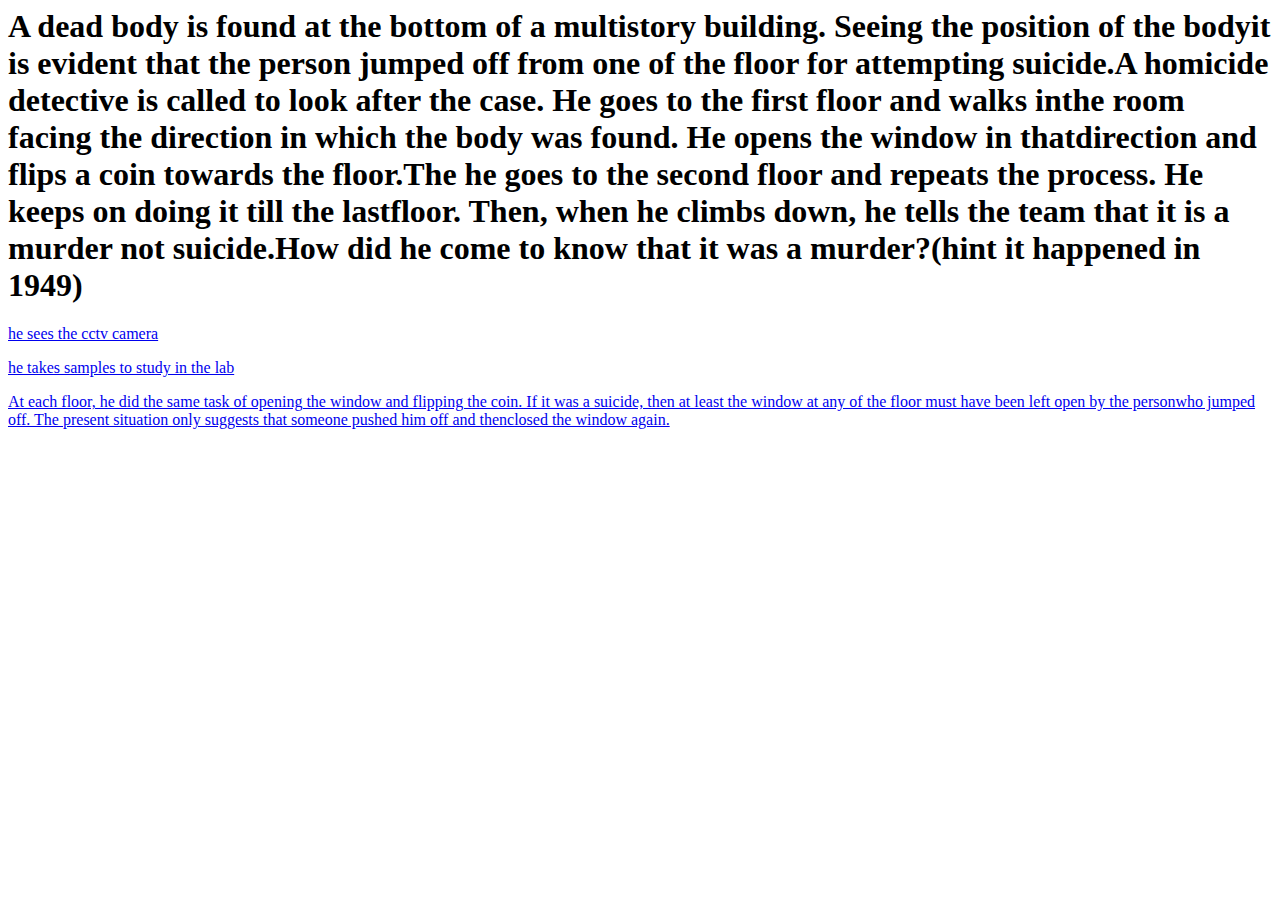
==== index.html @ ae053f65 "Add files via upload" ====
<html>
<head>
    <link rel="stylesheet" href="HW.css">
    <title>ASSIGNMENT</title>
</head>
<body>
    <h1>A dead body is found at the bottom of a multistory building. Seeing the position of the bodyit is evident that the person jumped off from one of the floor for attempting suicide.A homicide detective is called to look after the case. He goes to the first floor and walks inthe room facing the direction in which the body was found. He opens the window in thatdirection and flips a coin towards the floor.The he goes to the second floor and repeats the process. He keeps on doing it till the lastfloor. Then, when he climbs down, he tells the team that it is a murder not suicide.How did he come to know that it was a murder?(hint it happened in 1949)</h1>
    <a href="https://www.youtube.com/watch?v=-ZGlaAxB7nI&t=2s"></a>
<p>  </p>
<a href="https://www.youtube.com/watch?v=-ZGlaAxB7nI&t=2s">he sees the cctv camera</a>

<p>  </p>

<a href="https://www.youtube.com/watch?v=-ZGlaAxB7nI&t=2s">he takes samples to study in the lab</a>

<p>  </p>

<a href="index-href.html">At each floor, he did the same task of opening the window and flipping the coin. If it was a suicide, then at least the window at any of the floor must have been left open by the personwho jumped off. The present situation only suggests that someone pushed him off and thenclosed the window again. </a>


</a>
<script src="index.js"></script>
</body>
</html>
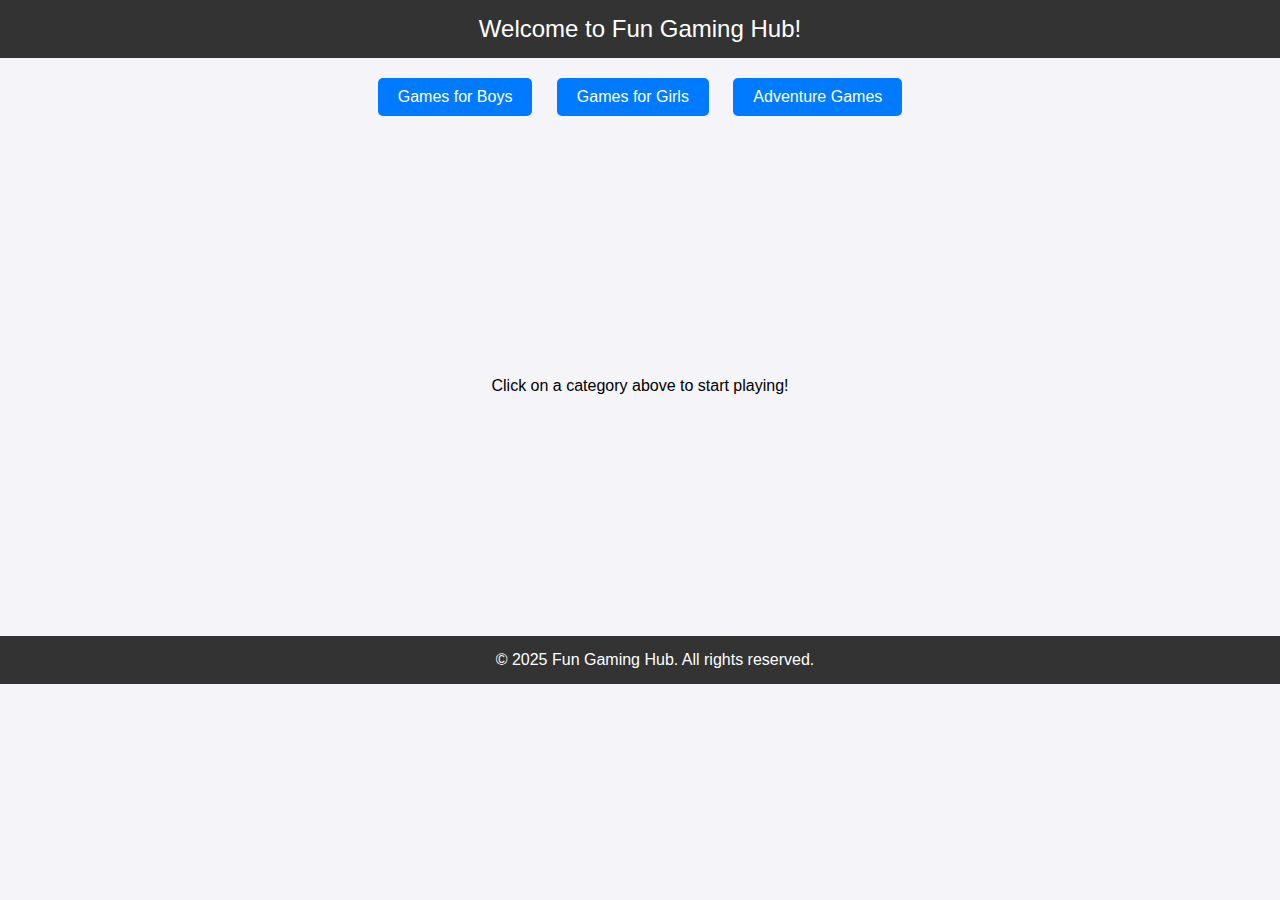
==== commit 6a0ba9dd: "Add files via upload" ====
--- a/index.html
+++ b/index.html
@@ -1,24 +1,77 @@
-<html>
+<!DOCTYPE html>
+<html lang="en">
 <head>
-    <link rel="stylesheet" href="HW.css">
-    <title>ASSIGNMENT</title>
+    <meta charset="UTF-8">
+    <meta name="viewport" content="width=device-width, initial-scale=1.0">
+    <title>Game Website - Play Online</title>
+    <style>
+        body {
+            font-family: Arial, sans-serif;
+            margin: 0;
+            padding: 0;
+            background: #f4f4f9;
+            text-align: center;
+        }
+        header {
+            background-color: #333;
+            color: white;
+            padding: 15px;
+            font-size: 24px;
+        }
+        nav {
+            margin: 20px 0;
+        }
+        nav a {
+            text-decoration: none;
+            color: white;
+            background: #007bff;
+            padding: 10px 20px;
+            margin: 0 10px;
+            border-radius: 5px;
+            display: inline-block;
+        }
+        nav a:hover {
+            background-color: #0056b3;
+        }
+        .game-container {
+            display: flex;
+            justify-content: center;
+            align-items: center;
+            flex-direction: column;
+            height: 500px;
+        }
+        .game-frame {
+            width: 80%;
+            height: 400px;
+            border: none;
+        }
+        footer {
+            background-color: #333;
+            color: white;
+            padding: 15px;
+            position: relative;
+            bottom: 0;
+            width: 100%;
+        }
+    </style>
 </head>
 <body>
-    <h1>A dead body is found at the bottom of a multistory building. Seeing the position of the bodyit is evident that the person jumped off from one of the floor for attempting suicide.A homicide detective is called to look after the case. He goes to the first floor and walks inthe room facing the direction in which the body was found. He opens the window in thatdirection and flips a coin towards the floor.The he goes to the second floor and repeats the process. He keeps on doing it till the lastfloor. Then, when he climbs down, he tells the team that it is a murder not suicide.How did he come to know that it was a murder?(hint it happened in 1949)</h1>
-    <a href="https://www.youtube.com/watch?v=-ZGlaAxB7nI&t=2s"></a>
-<p>  </p>
-<a href="https://www.youtube.com/watch?v=-ZGlaAxB7nI&t=2s">he sees the cctv camera</a>
+    <header>
+        Welcome to Fun Gaming Hub!
+    </header>
 
-<p>  </p>
+    <nav>
+        <a href="https://poki.com/en/games/boys" target="_blank">Games for Boys</a>
+        <a href="https://poki.com/en/games/girls" target="_blank">Games for Girls</a>
+        <a href="https://poki.com/en/games/adventure" target="_blank">Adventure Games</a>
+    </nav>
 
-<a href="https://www.youtube.com/watch?v=-ZGlaAxB7nI&t=2s">he takes samples to study in the lab</a>
+    <section class="game-container">
+        <p>Click on a category above to start playing!</p>
+    </section>
 
-<p>  </p>
-
-<a href="index-href.html">At each floor, he did the same task of opening the window and flipping the coin. If it was a suicide, then at least the window at any of the floor must have been left open by the personwho jumped off. The present situation only suggests that someone pushed him off and thenclosed the window again. </a>
-
-
-</a>
-<script src="index.js"></script>
+    <footer>
+        &copy; 2025 Fun Gaming Hub. All rights reserved.
+    </footer>
 </body>
 </html>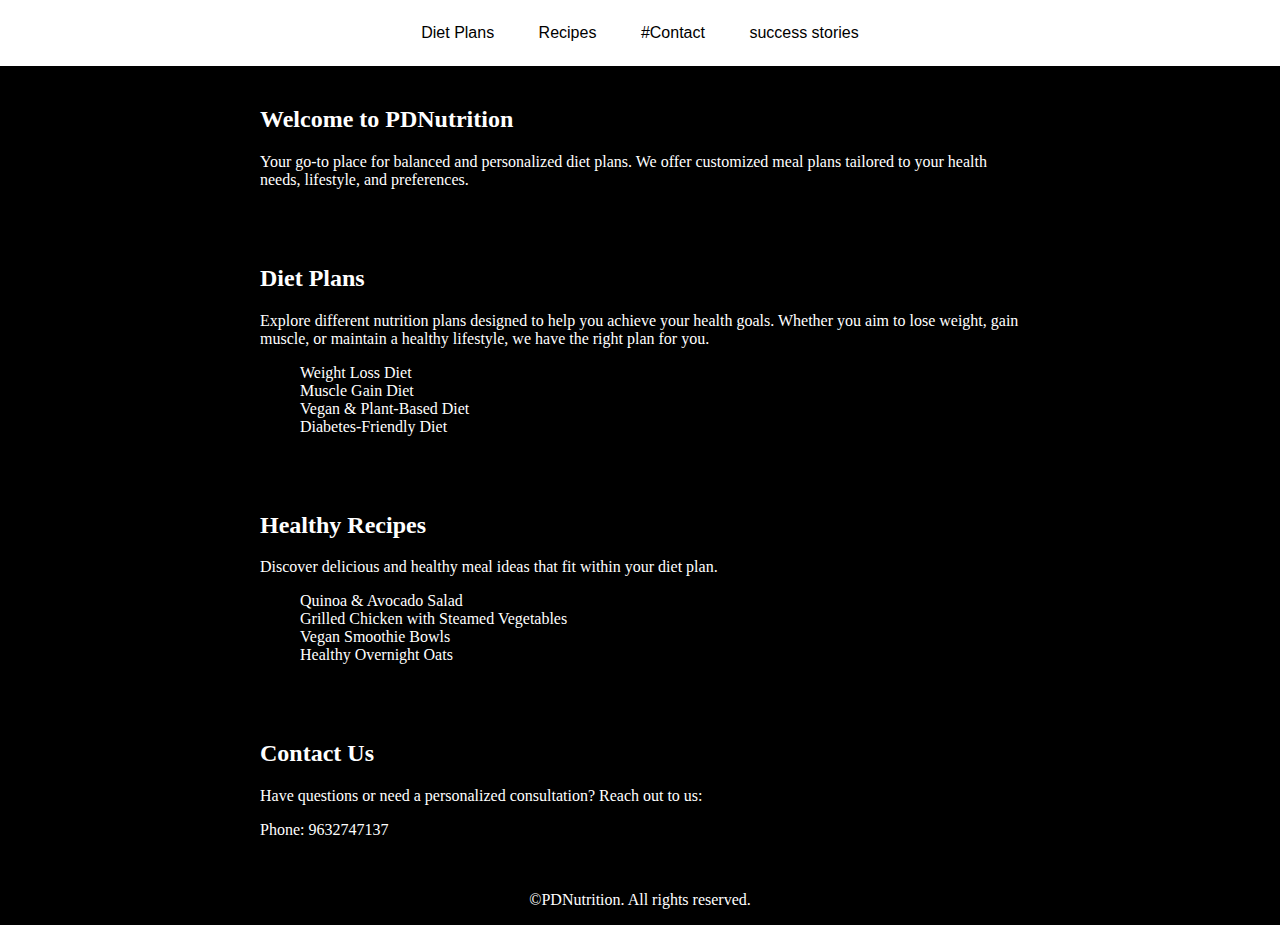
==== commit da7d5ce5: "Add files via upload" ====
--- a/index.html
+++ b/index.html
@@ -3,75 +3,69 @@
 <head>
     <meta charset="UTF-8">
     <meta name="viewport" content="width=device-width, initial-scale=1.0">
-    <title>Game Website - Play Online</title>
+    <title>PDNutrition Diet</title>
     <style>
-        body {
-            font-family: Arial, sans-serif;
-            margin: 0;
-            padding: 0;
-            background: #f4f4f9;
+        body { font-family: Arial, sans-serif; margin: 0; padding: 0; background-color: black;}
+        nav { background: white; padding: 10px; text-align: center; }
+        nav a { color: black; text-decoration: none; padding: 14px 20px; display: inline-block; }
+        nav a:hover { background: #45a049; }
+        section { padding: 20px; 
+        -webkit-text-fill-color: white;
+        font-family: cursive;
+        }
+        .container { max-width: 800px; margin: auto; }
+        footer{
+            -webkit-text-fill-color: white;
             text-align: center;
-        }
-        header {
-            background-color: #333;
-            color: white;
-            padding: 15px;
-            font-size: 24px;
-        }
-        nav {
-            margin: 20px 0;
-        }
-        nav a {
-            text-decoration: none;
-            color: white;
-            background: #007bff;
-            padding: 10px 20px;
-            margin: 0 10px;
-            border-radius: 5px;
-            display: inline-block;
-        }
-        nav a:hover {
-            background-color: #0056b3;
-        }
-        .game-container {
-            display: flex;
-            justify-content: center;
-            align-items: center;
-            flex-direction: column;
-            height: 500px;
-        }
-        .game-frame {
-            width: 80%;
-            height: 400px;
-            border: none;
-        }
-        footer {
-            background-color: #333;
-            color: white;
-            padding: 15px;
-            position: relative;
-            bottom: 0;
-            width: 100%;
+            font-family: cursive;
         }
     </style>
 </head>
 <body>
-    <header>
-        Welcome to Fun Gaming Hub!
-    </header>
+    <nav>
+        <a href="indes.html">Diet Plans</a>
+        <a href="indet.html">Recipes</a>
+        <a href="indec.html">#Contact</a>
+        <a href="indec.html">success stories</a>
+    </nav>
+    <div class="container">
+        <section id="home">
+            <h2>Welcome to PDNutrition</h2>
+            <p>Your go-to place for balanced and personalized diet plans. We offer customized meal plans tailored to your health needs, lifestyle, and preferences.</p>
+        </section>
 
-    <nav>
-        <a href="https://poki.com/en/games/boys" target="_blank">Games for Boys</a>
-        <a href="https://poki.com/en/games/girls" target="_blank">Games for Girls</a>
-        <a href="https://poki.com/en/games/adventure" target="_blank">Adventure Games</a>
-    </nav>
+        <section id="diet">
+            <h2>Diet Plans</h2>
+            <p>Explore different nutrition plans designed to help you achieve your health goals. Whether you aim to lose weight, gain muscle, or maintain a healthy lifestyle, we have the right plan for you.</p>
+            <ul>
+                <li>Weight Loss Diet</li>
+                <li>Muscle Gain Diet</li>
+                <li>Vegan & Plant-Based Diet</li>
+                <li>Diabetes-Friendly Diet</li>
+            </ul>
+        </section>
+        
+        <section id="recipes">
+            <h2>Healthy Recipes</h2>
+            <p>Discover delicious and healthy meal ideas that fit within your diet plan.</p>
+            <ul>
+                <li>Quinoa & Avocado Salad</li>
+                <li>Grilled Chicken with Steamed Vegetables</li>
+                <li>Vegan Smoothie Bowls</li>
+                <li>Healthy Overnight Oats</li>
+            </ul>
+        </section>
 
-    <section class="game-container">
-        <p>Click on a category above to start playing!</p>
-    </section>
-
+        <section id="contact">
+            <h2>Contact Us</h2>
+            <p>Have questions or need a personalized consultation? Reach out to us:</p>
+            <p>Phone: 9632747137</p>
+            <p>
+        </section>
+    </div>
+    
     <footer>
-        &copy; 2025 Fun Gaming Hub. All rights reserved.
+        <p>&copy;PDNutrition. All rights reserved.</p>
     </footer>
 </body>
 </html>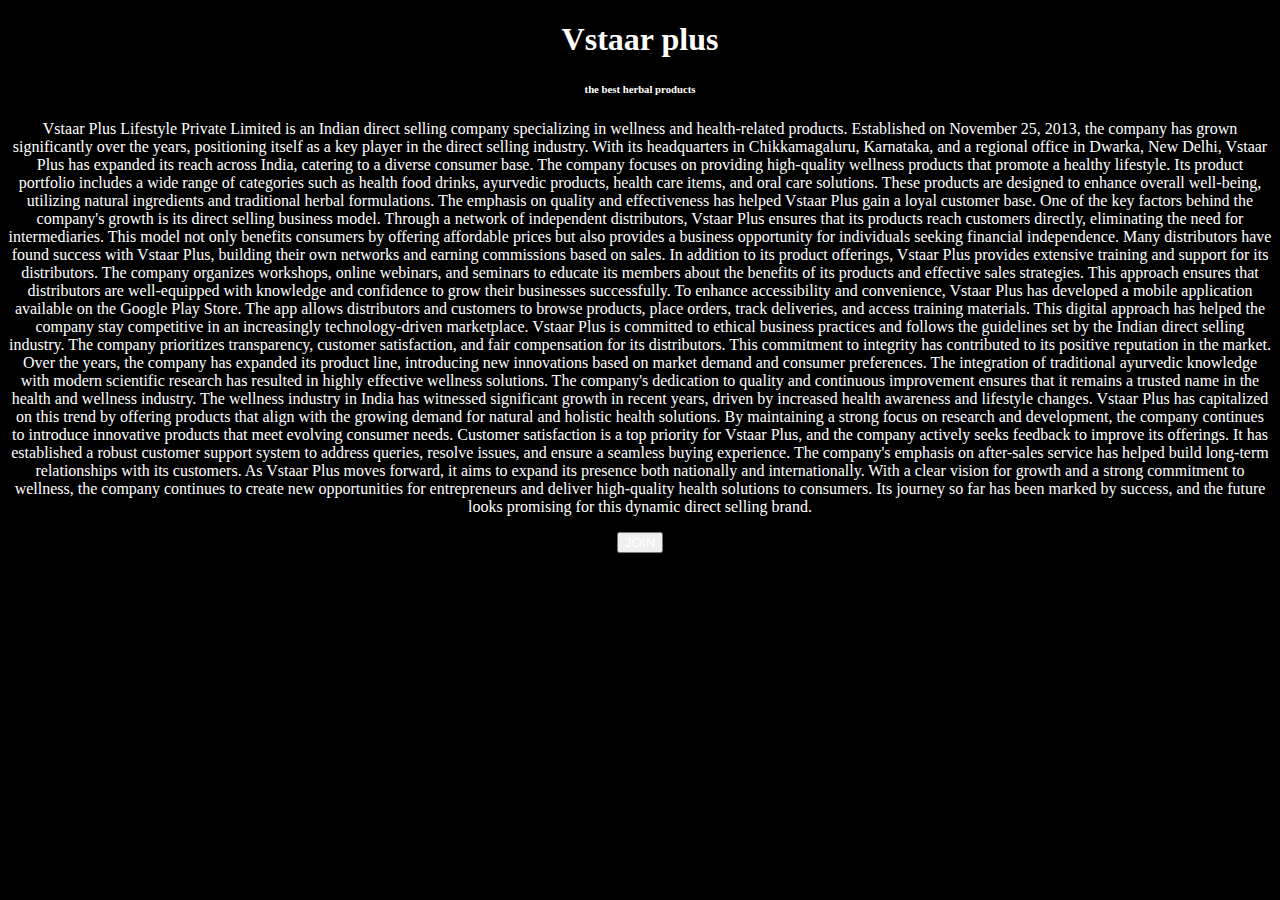
==== commit 31a14c10: "Add files via upload" ====
--- a/index.html
+++ b/index.html
@@ -3,69 +3,42 @@
 <head>
     <meta charset="UTF-8">
     <meta name="viewport" content="width=device-width, initial-scale=1.0">
-    <title>PDNutrition Diet</title>
+    <title>Document</title>
+    <link href="https://cdn.jsdelivr.net/npm/bootstrap@5.0.2/dist/css/bootstrap.min.css" rel="stylesheet" integrity="sha384-EVSTQN3/azprG1Anm3QDgpJLIm9Nao0Yz1ztcQTwFspd3yD65VohhpuuCOmLASjC" crossorigin="anonymous">
     <style>
-        body { font-family: Arial, sans-serif; margin: 0; padding: 0; background-color: black;}
-        nav { background: white; padding: 10px; text-align: center; }
-        nav a { color: black; text-decoration: none; padding: 14px 20px; display: inline-block; }
-        nav a:hover { background: #45a049; }
-        section { padding: 20px; 
-        -webkit-text-fill-color: white;
-        font-family: cursive;
-        }
-        .container { max-width: 800px; margin: auto; }
-        footer{
+        body{
+            background-color: black;
             -webkit-text-fill-color: white;
             text-align: center;
-            font-family: cursive;
         }
     </style>
 </head>
 <body>
-    <nav>
-        <a href="indes.html">Diet Plans</a>
-        <a href="indet.html">Recipes</a>
-        <a href="indec.html">#Contact</a>
-        <a href="indec.html">success stories</a>
-    </nav>
-    <div class="container">
-        <section id="home">
-            <h2>Welcome to PDNutrition</h2>
-            <p>Your go-to place for balanced and personalized diet plans. We offer customized meal plans tailored to your health needs, lifestyle, and preferences.</p>
-        </section>
+    <h1>Vstaar plus</h1>
+    <h6>the best herbal products</h6>
+    <p>Vstaar Plus Lifestyle Private Limited is an Indian direct selling company specializing in wellness and health-related products. Established on November 25, 2013, the company has grown significantly over the years, positioning itself as a key player in the direct selling industry. With its headquarters in Chikkamagaluru, Karnataka, and a regional office in Dwarka, New Delhi, Vstaar Plus has expanded its reach across India, catering to a diverse consumer base.
 
-        <section id="diet">
-            <h2>Diet Plans</h2>
-            <p>Explore different nutrition plans designed to help you achieve your health goals. Whether you aim to lose weight, gain muscle, or maintain a healthy lifestyle, we have the right plan for you.</p>
-            <ul>
-                <li>Weight Loss Diet</li>
-                <li>Muscle Gain Diet</li>
-                <li>Vegan & Plant-Based Diet</li>
-                <li>Diabetes-Friendly Diet</li>
-            </ul>
-        </section>
+        The company focuses on providing high-quality wellness products that promote a healthy lifestyle. Its product portfolio includes a wide range of categories such as health food drinks, ayurvedic products, health care items, and oral care solutions. These products are designed to enhance overall well-being, utilizing natural ingredients and traditional herbal formulations. The emphasis on quality and effectiveness has helped Vstaar Plus gain a loyal customer base.
         
-        <section id="recipes">
-            <h2>Healthy Recipes</h2>
-            <p>Discover delicious and healthy meal ideas that fit within your diet plan.</p>
-            <ul>
-                <li>Quinoa & Avocado Salad</li>
-                <li>Grilled Chicken with Steamed Vegetables</li>
-                <li>Vegan Smoothie Bowls</li>
-                <li>Healthy Overnight Oats</li>
-            </ul>
-        </section>
-
-        <section id="contact">
-            <h2>Contact Us</h2>
-            <p>Have questions or need a personalized consultation? Reach out to us:</p>
-            <p>Phone: 9632747137</p>
-            <p>
-        </section>
-    </div>
-    
-    <footer>
-        <p>&copy;PDNutrition. All rights reserved.</p>
-    </footer>
+        One of the key factors behind the company's growth is its direct selling business model. Through a network of independent distributors, Vstaar Plus ensures that its products reach customers directly, eliminating the need for intermediaries. This model not only benefits consumers by offering affordable prices but also provides a business opportunity for individuals seeking financial independence. Many distributors have found success with Vstaar Plus, building their own networks and earning commissions based on sales.
+        
+        In addition to its product offerings, Vstaar Plus provides extensive training and support for its distributors. The company organizes workshops, online webinars, and seminars to educate its members about the benefits of its products and effective sales strategies. This approach ensures that distributors are well-equipped with knowledge and confidence to grow their businesses successfully.
+        
+        To enhance accessibility and convenience, Vstaar Plus has developed a mobile application available on the Google Play Store. The app allows distributors and customers to browse products, place orders, track deliveries, and access training materials. This digital approach has helped the company stay competitive in an increasingly technology-driven marketplace.
+        
+        Vstaar Plus is committed to ethical business practices and follows the guidelines set by the Indian direct selling industry. The company prioritizes transparency, customer satisfaction, and fair compensation for its distributors. This commitment to integrity has contributed to its positive reputation in the market.
+        
+        Over the years, the company has expanded its product line, introducing new innovations based on market demand and consumer preferences. The integration of traditional ayurvedic knowledge with modern scientific research has resulted in highly effective wellness solutions. The company's dedication to quality and continuous improvement ensures that it remains a trusted name in the health and wellness industry.
+        
+        The wellness industry in India has witnessed significant growth in recent years, driven by increased health awareness and lifestyle changes. Vstaar Plus has capitalized on this trend by offering products that align with the growing demand for natural and holistic health solutions. By maintaining a strong focus on research and development, the company continues to introduce innovative products that meet evolving consumer needs.
+        
+        Customer satisfaction is a top priority for Vstaar Plus, and the company actively seeks feedback to improve its offerings. It has established a robust customer support system to address queries, resolve issues, and ensure a seamless buying experience. The company's emphasis on after-sales service has helped build long-term relationships with its customers.
+        
+        As Vstaar Plus moves forward, it aims to expand its presence both nationally and internationally. With a clear vision for growth and a strong commitment to wellness, the company continues to create new opportunities for entrepreneurs and deliver high-quality health solutions to consumers. Its journey so far has been marked by success, and the future looks promising for this dynamic direct selling brand.
+</p>
+<a href="https://vstaarplus.in/#/">
+      <button type="button" class="btn btn-dark">JOIN</button>
+</a>
+    <script src="https://cdn.jsdelivr.net/npm/bootstrap@5.0.2/dist/js/bootstrap.bundle.min.js" integrity="sha384-MrcW6ZMFYlzcLA8Nl+NtUVF0sA7MsXsP1UyJoMp4YLEuNSfAP+JcXn/tWtIaxVXM" crossorigin="anonymous"></script>
 </body>
 </html>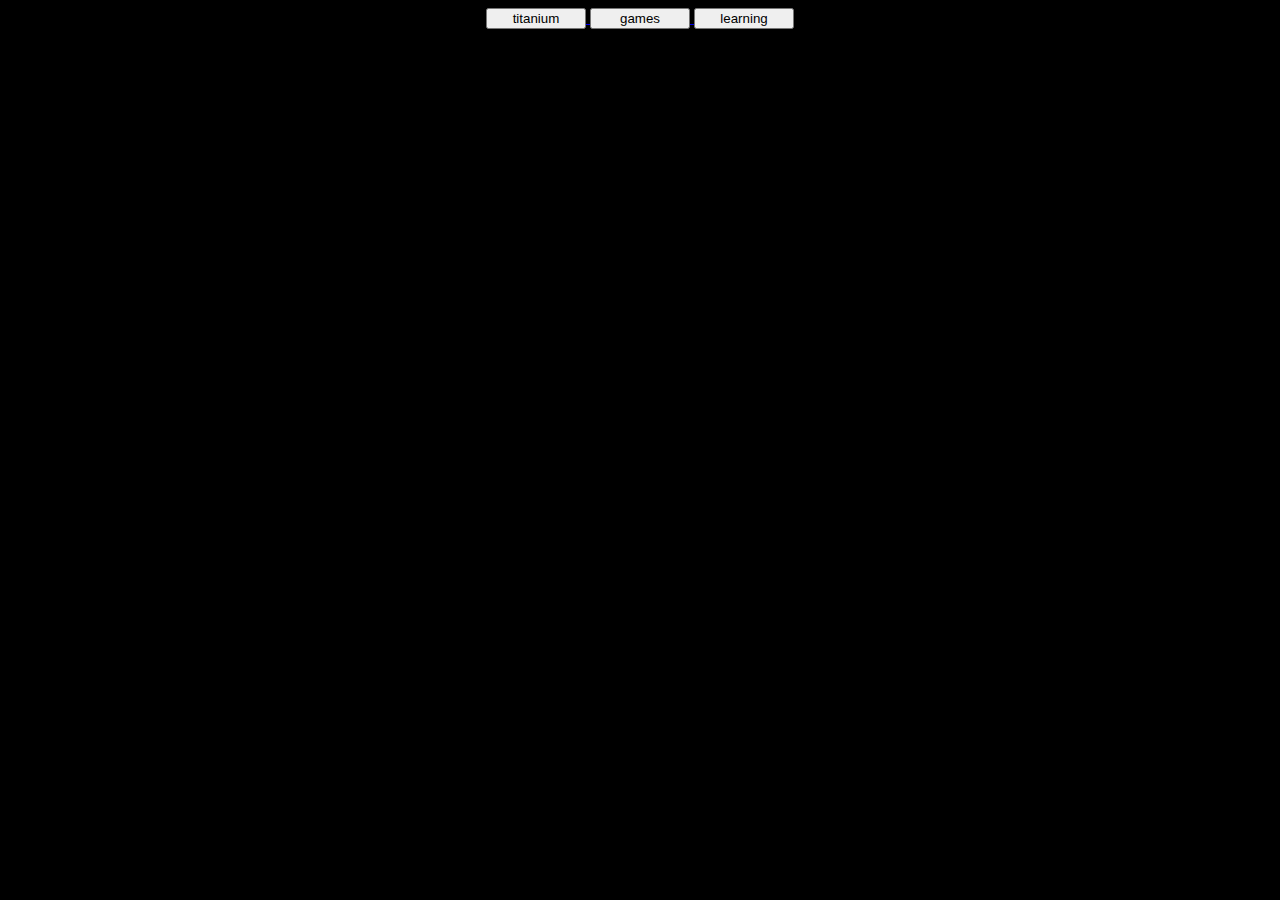
==== commit 35e4b9bd: "Add files via upload" ====
--- a/index.html
+++ b/index.html
@@ -3,42 +3,28 @@
 <head>
     <meta charset="UTF-8">
     <meta name="viewport" content="width=device-width, initial-scale=1.0">
-    <title>Document</title>
-    <link href="https://cdn.jsdelivr.net/npm/bootstrap@5.0.2/dist/css/bootstrap.min.css" rel="stylesheet" integrity="sha384-EVSTQN3/azprG1Anm3QDgpJLIm9Nao0Yz1ztcQTwFspd3yD65VohhpuuCOmLASjC" crossorigin="anonymous">
+    <title>varsh™</title>
     <style>
         body{
             background-color: black;
-            -webkit-text-fill-color: white;
-            text-align: center;
+        }
+        button{
+            width: 100px;
+            length: 100px;
         }
     </style>
 </head>
 <body>
-    <h1>Vstaar plus</h1>
-    <h6>the best herbal products</h6>
-    <p>Vstaar Plus Lifestyle Private Limited is an Indian direct selling company specializing in wellness and health-related products. Established on November 25, 2013, the company has grown significantly over the years, positioning itself as a key player in the direct selling industry. With its headquarters in Chikkamagaluru, Karnataka, and a regional office in Dwarka, New Delhi, Vstaar Plus has expanded its reach across India, catering to a diverse consumer base.
-
-        The company focuses on providing high-quality wellness products that promote a healthy lifestyle. Its product portfolio includes a wide range of categories such as health food drinks, ayurvedic products, health care items, and oral care solutions. These products are designed to enhance overall well-being, utilizing natural ingredients and traditional herbal formulations. The emphasis on quality and effectiveness has helped Vstaar Plus gain a loyal customer base.
-        
-        One of the key factors behind the company's growth is its direct selling business model. Through a network of independent distributors, Vstaar Plus ensures that its products reach customers directly, eliminating the need for intermediaries. This model not only benefits consumers by offering affordable prices but also provides a business opportunity for individuals seeking financial independence. Many distributors have found success with Vstaar Plus, building their own networks and earning commissions based on sales.
-        
-        In addition to its product offerings, Vstaar Plus provides extensive training and support for its distributors. The company organizes workshops, online webinars, and seminars to educate its members about the benefits of its products and effective sales strategies. This approach ensures that distributors are well-equipped with knowledge and confidence to grow their businesses successfully.
-        
-        To enhance accessibility and convenience, Vstaar Plus has developed a mobile application available on the Google Play Store. The app allows distributors and customers to browse products, place orders, track deliveries, and access training materials. This digital approach has helped the company stay competitive in an increasingly technology-driven marketplace.
-        
-        Vstaar Plus is committed to ethical business practices and follows the guidelines set by the Indian direct selling industry. The company prioritizes transparency, customer satisfaction, and fair compensation for its distributors. This commitment to integrity has contributed to its positive reputation in the market.
-        
-        Over the years, the company has expanded its product line, introducing new innovations based on market demand and consumer preferences. The integration of traditional ayurvedic knowledge with modern scientific research has resulted in highly effective wellness solutions. The company's dedication to quality and continuous improvement ensures that it remains a trusted name in the health and wellness industry.
-        
-        The wellness industry in India has witnessed significant growth in recent years, driven by increased health awareness and lifestyle changes. Vstaar Plus has capitalized on this trend by offering products that align with the growing demand for natural and holistic health solutions. By maintaining a strong focus on research and development, the company continues to introduce innovative products that meet evolving consumer needs.
-        
-        Customer satisfaction is a top priority for Vstaar Plus, and the company actively seeks feedback to improve its offerings. It has established a robust customer support system to address queries, resolve issues, and ensure a seamless buying experience. The company's emphasis on after-sales service has helped build long-term relationships with its customers.
-        
-        As Vstaar Plus moves forward, it aims to expand its presence both nationally and internationally. With a clear vision for growth and a strong commitment to wellness, the company continues to create new opportunities for entrepreneurs and deliver high-quality health solutions to consumers. Its journey so far has been marked by success, and the future looks promising for this dynamic direct selling brand.
-</p>
-<a href="https://vstaarplus.in/#/">
-      <button type="button" class="btn btn-dark">JOIN</button>
-</a>
-    <script src="https://cdn.jsdelivr.net/npm/bootstrap@5.0.2/dist/js/bootstrap.bundle.min.js" integrity="sha384-MrcW6ZMFYlzcLA8Nl+NtUVF0sA7MsXsP1UyJoMp4YLEuNSfAP+JcXn/tWtIaxVXM" crossorigin="anonymous"></script>
+    <center>
+    <a href="indec.html">
+        <button>titanium</button>
+    </a>
+    <a href="i.html">
+        <button>games</button>
+    </a>
+    <a href="ir.html">
+        <button>learning</button>
+    </a>
+</center>
 </body>
 </html>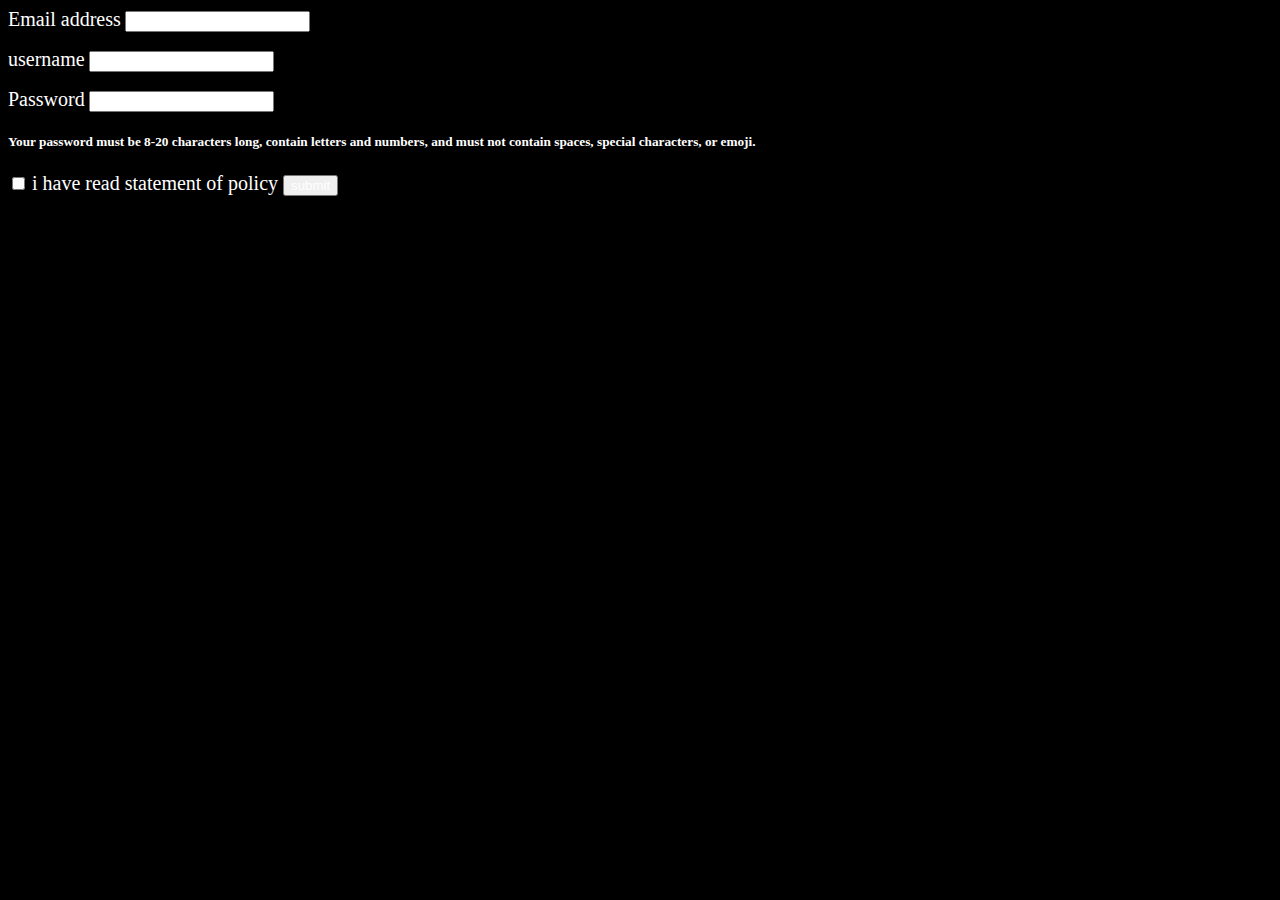
==== commit f1ceef6b: "Add files via upload" ====
--- a/index.html
+++ b/index.html
@@ -1,30 +1,48 @@
 <!DOCTYPE html>
 <html lang="en">
 <head>
-    <meta charset="UTF-8">
-    <meta name="viewport" content="width=device-width, initial-scale=1.0">
-    <title>varsh™</title>
-    <style>
-        body{
-            background-color: black;
-        }
-        button{
-            width: 100px;
-            length: 100px;
-        }
-    </style>
+  <meta charset="UTF-8">
+  <meta name="viewport" content="width=device-width, initial-scale=1.0">
+  <title>Document</title>
+  <style>
+    label{
+      font-size: 20px;
+      -webkit-text-fill-color: white;
+    }
+    body{
+      background-color: black;
+      -webkit-text-fill-color: white;
+    }
+  </style>
 </head>
 <body>
-    <center>
-    <a href="indec.html">
-        <button>titanium</button>
+    <form action="https://varsh-teams.vercel.app/">
+      <div class="mb-3">
+  <label for="exampleFormControlInput1" class="form-label">Email address</label>
+  <input type="email" class="form-control" id="exampleFormControlInput1" placeholder="name@example.com">
+  <p>    </p>
+  <label for="inputPassword5" class="form-label">username</label>
+<input type="password" id="inputPassword5" class="form-control" aria-describedby="passwordHelpBlock">
+<div id="passwordHelpBlock" class="form-text">
+</div>
+<p>   </p>
+</div>
+<label for="inputPassword5" class="form-label">Password</label>
+<input type="password" id="inputPassword5" class="form-control" aria-describedby="">
+<div id="passwordHelpBlock" class="form-text">
+  <h5>
+  Your password must be 8-20 characters long, contain letters and numbers, and must not contain spaces, special characters, or emoji.
+  </h5>
+</div>
+  <div class="form-check">
+    <input class="form-check-input" type="checkbox" value="varsh" id="flexCheckDefault">
+    <label class="form-check-label" for="flexCheckDefault">
+      i have read statement of policy
+    </label>
+    <a href="https://varsh-teams.vercel.app/">
+      <button>submit</button>
     </a>
-    <a href="i.html">
-        <button>games</button>
-    </a>
-    <a href="ir.html">
-        <button>learning</button>
-    </a>
-</center>
+    </form>
+  </div>
 </body>
 </html>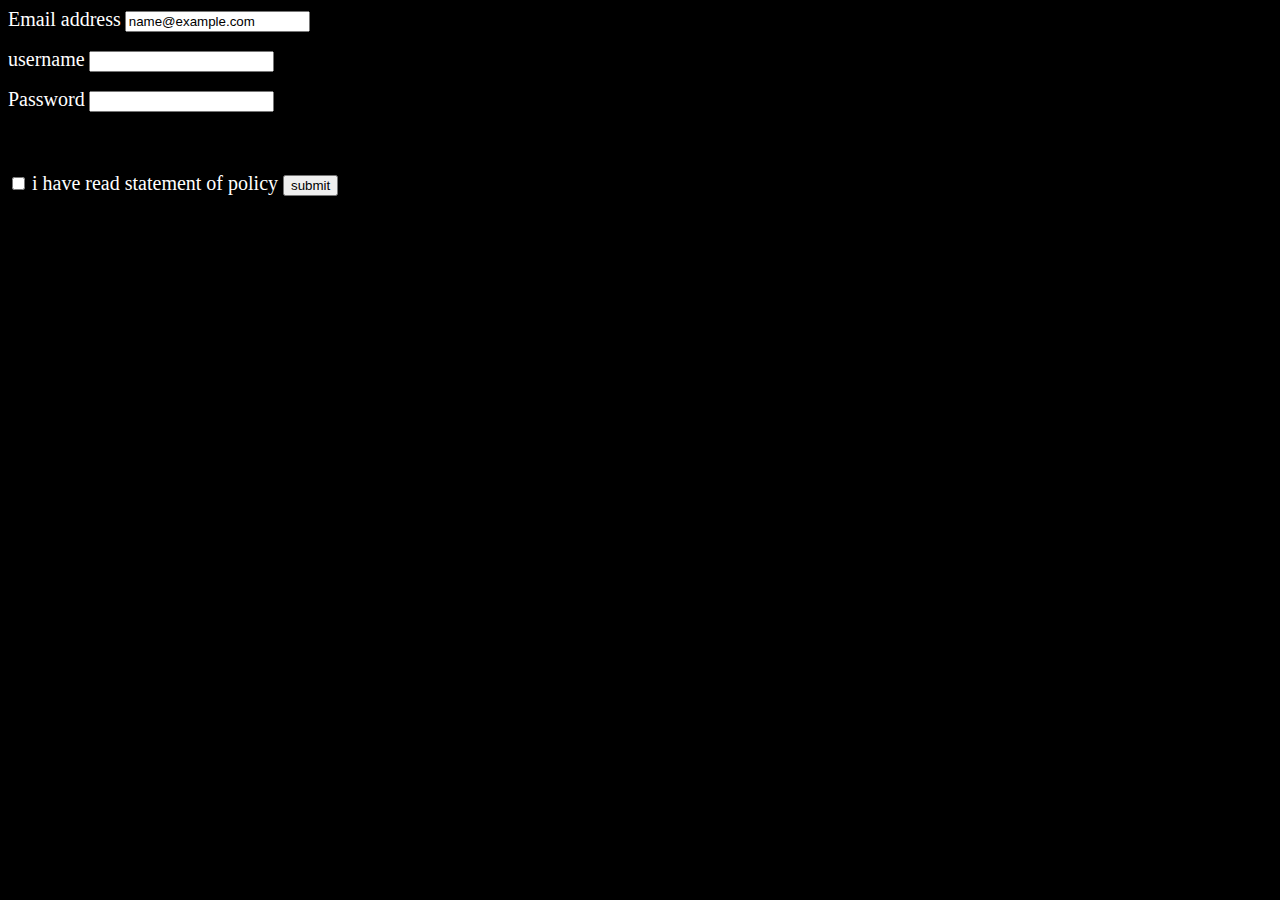
==== commit d84468ce: "Add files via upload" ====
--- a/index.html
+++ b/index.html
@@ -3,7 +3,7 @@
 <head>
   <meta charset="UTF-8">
   <meta name="viewport" content="width=device-width, initial-scale=1.0">
-  <title>Document</title>
+  <title>varsh team</title>
   <style>
     label{
       font-size: 20px;
@@ -11,7 +11,7 @@
     }
     body{
       background-color: black;
-      -webkit-text-fill-color: white;
+      -webkit-text-fill-color: black;
     }
   </style>
 </head>
@@ -22,7 +22,7 @@
   <input type="email" class="form-control" id="exampleFormControlInput1" placeholder="name@example.com">
   <p>    </p>
   <label for="inputPassword5" class="form-label">username</label>
-<input type="password" id="inputPassword5" class="form-control" aria-describedby="passwordHelpBlock">
+<input type="text" id="inputPassword5" class="form-control" aria-describedby="passwordHelpBlock">
 <div id="passwordHelpBlock" class="form-text">
 </div>
 <p>   </p>
@@ -35,11 +35,11 @@
   </h5>
 </div>
   <div class="form-check">
-    <input class="form-check-input" type="checkbox" value="varsh" id="flexCheckDefault">
+    <input class="form-check-input" type="checkbox" value="policy" id="flexCheckDefault">
     <label class="form-check-label" for="flexCheckDefault">
       i have read statement of policy
     </label>
-    <a href="https://varsh-teams.vercel.app/">
+    <a href="iv.html">
       <button>submit</button>
     </a>
     </form>
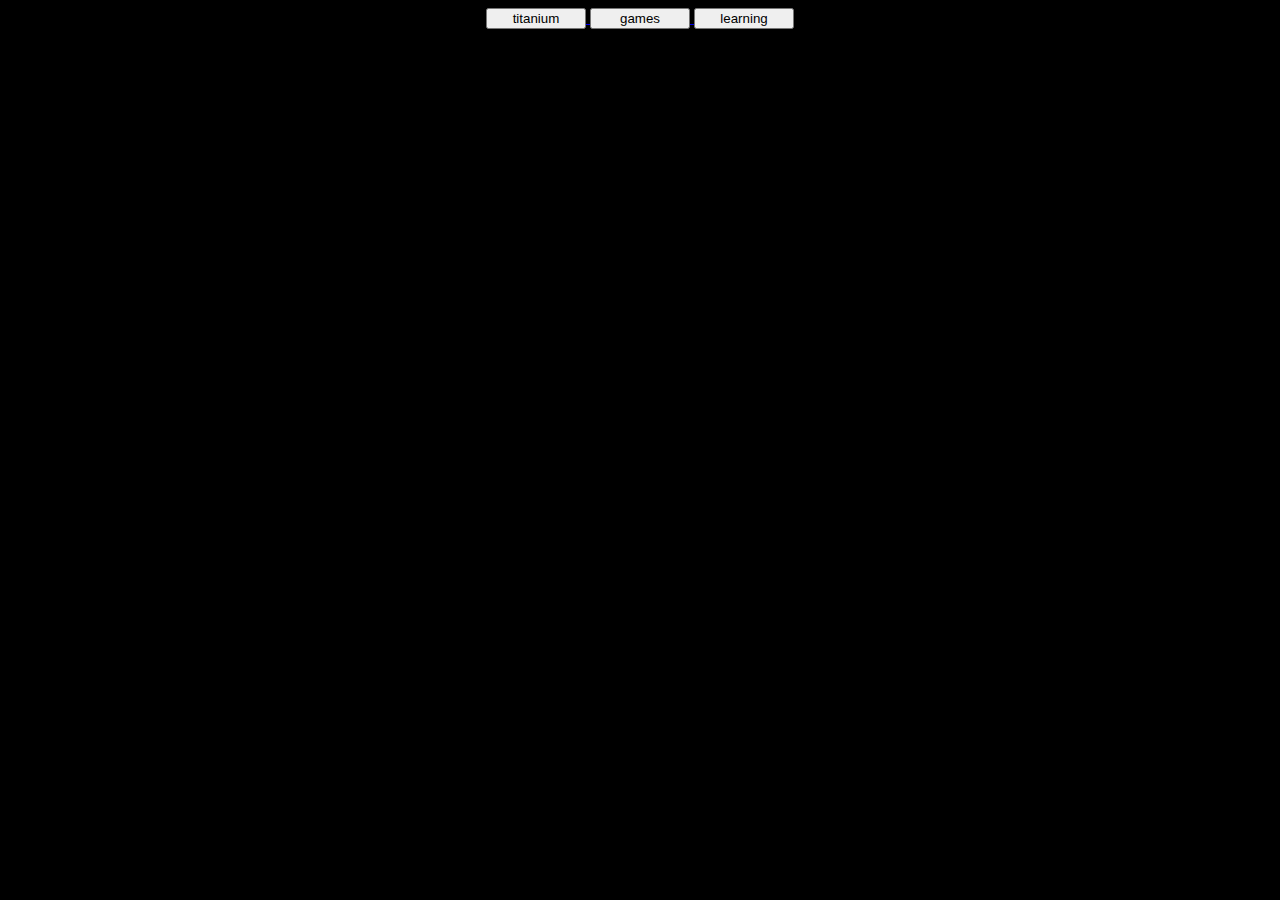
==== commit 8efb9218: "Add files via upload" ====
--- a/index.html
+++ b/index.html
@@ -1,48 +1,30 @@
 <!DOCTYPE html>
 <html lang="en">
 <head>
-  <meta charset="UTF-8">
-  <meta name="viewport" content="width=device-width, initial-scale=1.0">
-  <title>varsh team</title>
-  <style>
-    label{
-      font-size: 20px;
-      -webkit-text-fill-color: white;
-    }
-    body{
-      background-color: black;
-      -webkit-text-fill-color: black;
-    }
-  </style>
+    <meta charset="UTF-8">
+    <meta name="viewport" content="width=device-width, initial-scale=1.0">
+    <title>varsh™</title>
+    <style>
+        body{
+            background-color: black;
+        }
+        button{
+            width: 100px;
+            length: 100px;
+        }
+    </style>
 </head>
 <body>
-    <form action="https://varsh-teams.vercel.app/">
-      <div class="mb-3">
-  <label for="exampleFormControlInput1" class="form-label">Email address</label>
-  <input type="email" class="form-control" id="exampleFormControlInput1" placeholder="name@example.com">
-  <p>    </p>
-  <label for="inputPassword5" class="form-label">username</label>
-<input type="text" id="inputPassword5" class="form-control" aria-describedby="passwordHelpBlock">
-<div id="passwordHelpBlock" class="form-text">
-</div>
-<p>   </p>
-</div>
-<label for="inputPassword5" class="form-label">Password</label>
-<input type="password" id="inputPassword5" class="form-control" aria-describedby="">
-<div id="passwordHelpBlock" class="form-text">
-  <h5>
-  Your password must be 8-20 characters long, contain letters and numbers, and must not contain spaces, special characters, or emoji.
-  </h5>
-</div>
-  <div class="form-check">
-    <input class="form-check-input" type="checkbox" value="policy" id="flexCheckDefault">
-    <label class="form-check-label" for="flexCheckDefault">
-      i have read statement of policy
-    </label>
-    <a href="iv.html">
-      <button>submit</button>
+    <center>
+    <a href="indec.html">
+        <button>titanium</button>
     </a>
-    </form>
-  </div>
+    <a href="i.html">
+        <button>games</button>
+    </a>
+    <a href="ir.html">
+        <button>learning</button>
+    </a>
+</center>
 </body>
 </html>